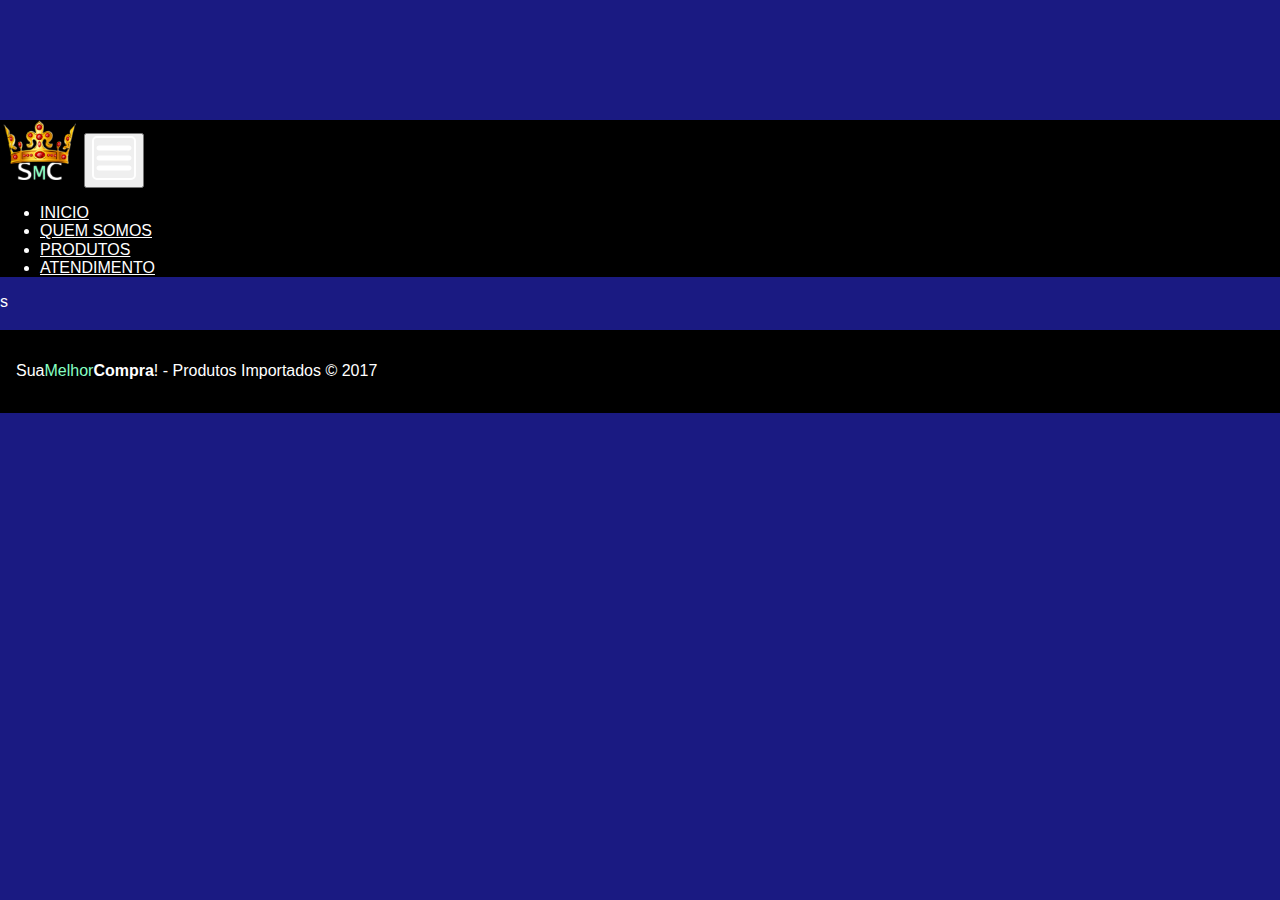
==== atendimento.html @ 42234c12 "Paginas Complementares adicionadas" ====
<!DOCTYPE html>
<html lang="pt-br">
   <head>
      <title>SuaMelhorCompra! - Quem Somos</title>
      <!-- Required meta tags -->
      <meta charset="utf-8">
      <meta name="viewport" content="width=device-width, initial-scale=1, shrink-to-fit=no">
      <!-- Bootstrap CSS -->
      <link rel="stylesheet" href="https://maxcdn.bootstrapcdn.com/bootstrap/4.0.0-beta/css/bootstrap.min.css" integrity="sha384-/Y6pD6FV/Vv2HJnA6t+vslU6fwYXjCFtcEpHbNJ0lyAFsXTsjBbfaDjzALeQsN6M" crossorigin="anonymous">
      <!-- style custom -->
      <link rel="stylesheet" href="css/normalize.css">
      <link rel="stylesheet" href="css/style.css">
   </head>
   <body>
      <header>
         <nav class="navbar navbar-expand-md navbar-main fixed-top">
            <div class="container-fluid">
               <a class="navbar-brand" href="#"><img src="images/logo.png" id="logoMarca" alt=""></a>
               <button class="navbar-toggler" type="button" data-toggle="collapse" data-target="#navbarNav" aria-controls="navbarNav" aria-expanded="false" aria-label="Toggle navigation">
               <img src="images/svg/menu.svg" id="toogler-svg" alt="">
               </button>
               <div class="collapse navbar-collapse justify-content-end" id="navbarNav">
                  <ul class="nav navbar-nav">
                     <li class="nav-item"><a class="nav-link" href="index.html">INICIO</a></li>
                     <li class="nav-item"><a class="nav-link" href="quem-somos.html">QUEM SOMOS</a></li>
                     <li class="nav-item"><a class="nav-link" href="loja.html">PRODUTOS</a></li>
                     <li class="nav-item"><a class="nav-link" href="atendimento.html">ATENDIMENTO</a></li>
                  </ul>
               </div>
            </div>
         </nav>
      </header>
      <div class="container">
          s
      </div>
         <!-- Optional JavaScript -->
         <!-- jQuery first, then Popper.js, then Bootstrap JS -->
         <script src="https://code.jquery.com/jquery-3.2.1.slim.min.js" integrity="sha384-KJ3o2DKtIkvYIK3UENzmM7KCkRr/rE9/Qpg6aAZGJwFDMVNA/GpGFF93hXpG5KkN" crossorigin="anonymous"></script>
         <script src="https://cdnjs.cloudflare.com/ajax/libs/popper.js/1.11.0/umd/popper.min.js" integrity="sha384-b/U6ypiBEHpOf/4+1nzFpr53nxSS+GLCkfwBdFNTxtclqqenISfwAzpKaMNFNmj4" crossorigin="anonymous"></script>
         <script src="https://maxcdn.bootstrapcdn.com/bootstrap/4.0.0-beta/js/bootstrap.min.js" integrity="sha384-h0AbiXch4ZDo7tp9hKZ4TsHbi047NrKGLO3SEJAg45jXxnGIfYzk4Si90RDIqNm1" crossorigin="anonymous"></script>
     
      <br>
      <footer>
         <p class="text-center">Sua<span class="logo-color">Melhor</span><strong>Compra</strong>! - Produtos Importados &copy; 2017</p>
      </footer>
   </body>
</html>
---- css/style.css ----
/* GLOBAL SETTINGS*/
body {
    width: 100%;
    height: 100%;
    font-family: "acumin-pro-condensed", sans-serif;
    color: #fff;
    background-color: #1A1A82;
    margin-top: 120px;
}

.logo-color{color: #86ffc2;text-shadow: 2px 2px 2px #000000;}
.carousel-item img{
    color: black;
}
.vertical-align{
    display: flex;
    justify-content: center;
    align-items: center;
}
/* NAV SETTINGS */

#logoMarca{
    width: 5em;
}
#toogler-svg{
    border-radius: 0px;
    width: 2.5em;
    border: 2px solid #fff;
    border-radius: 5px;
}
#toogler-svg:hover{cursor: pointer;}
.navbar-main{
    background-color: #000;
    align-items: center;
}
.navbar-main a{
    color: #fff;
    text-align: center;
    transition: 0.5s;
}
.navbar-main a:hover{
    color: #86ffc2;
    text-align: center;
    transition: 0.5s;
}
/*LOGIN NAV*/
.login-nav{
    background-color: #fff;
    display: inline-flex;
    float: right;
}
/* SLIDES */
.staticHome img{
    width: 60em;
}
.carousel-caption{
    background-color: rgba(0, 0, 0, 0.50);
    border-radius: 1em;
}
.carousel-control-next-icon, .carousel-control-prev-icon{
    background-color: rgba(0, 0, 0, 0.75);
    padding: 1em;
    border-radius: 5px;
}

/* CUSTOM TEXTS */
.text-margin{
    margin: 0 2em 1em 2em;
}

/* FOOTER SETTINGS */
footer{
    background-color: #000000;
    padding: 1em;
    color: #fff;
}
/*LOJA*/
.price-option__purchase {
  
  display: block;  
  font-weight: bold;
  text-align: center;
  text-transform: uppercase;
  text-decoration: none;
  color: rgb(255, 0, 0);
    background-color: #fff;
    border-radius: 5px;
  
}
.price-option__purchase:hover{
    text-decoration: none;
}
figure{
    margin: 0.5em;
    background-color: #000;
    padding: 5px;
    border-radius: 5px;
}




/* RESPONSIVE */

@media (max-width: 576px) { 
    h1{
        font-size: 1.6em;
    }
}


@media (min-width: 768px) { 
    h1{
        font-size: 5em;
        padding-top: 0.5em
    }

}


@media (min-width: 992px) { ... }


@media (min-width: 1200px) { ... }
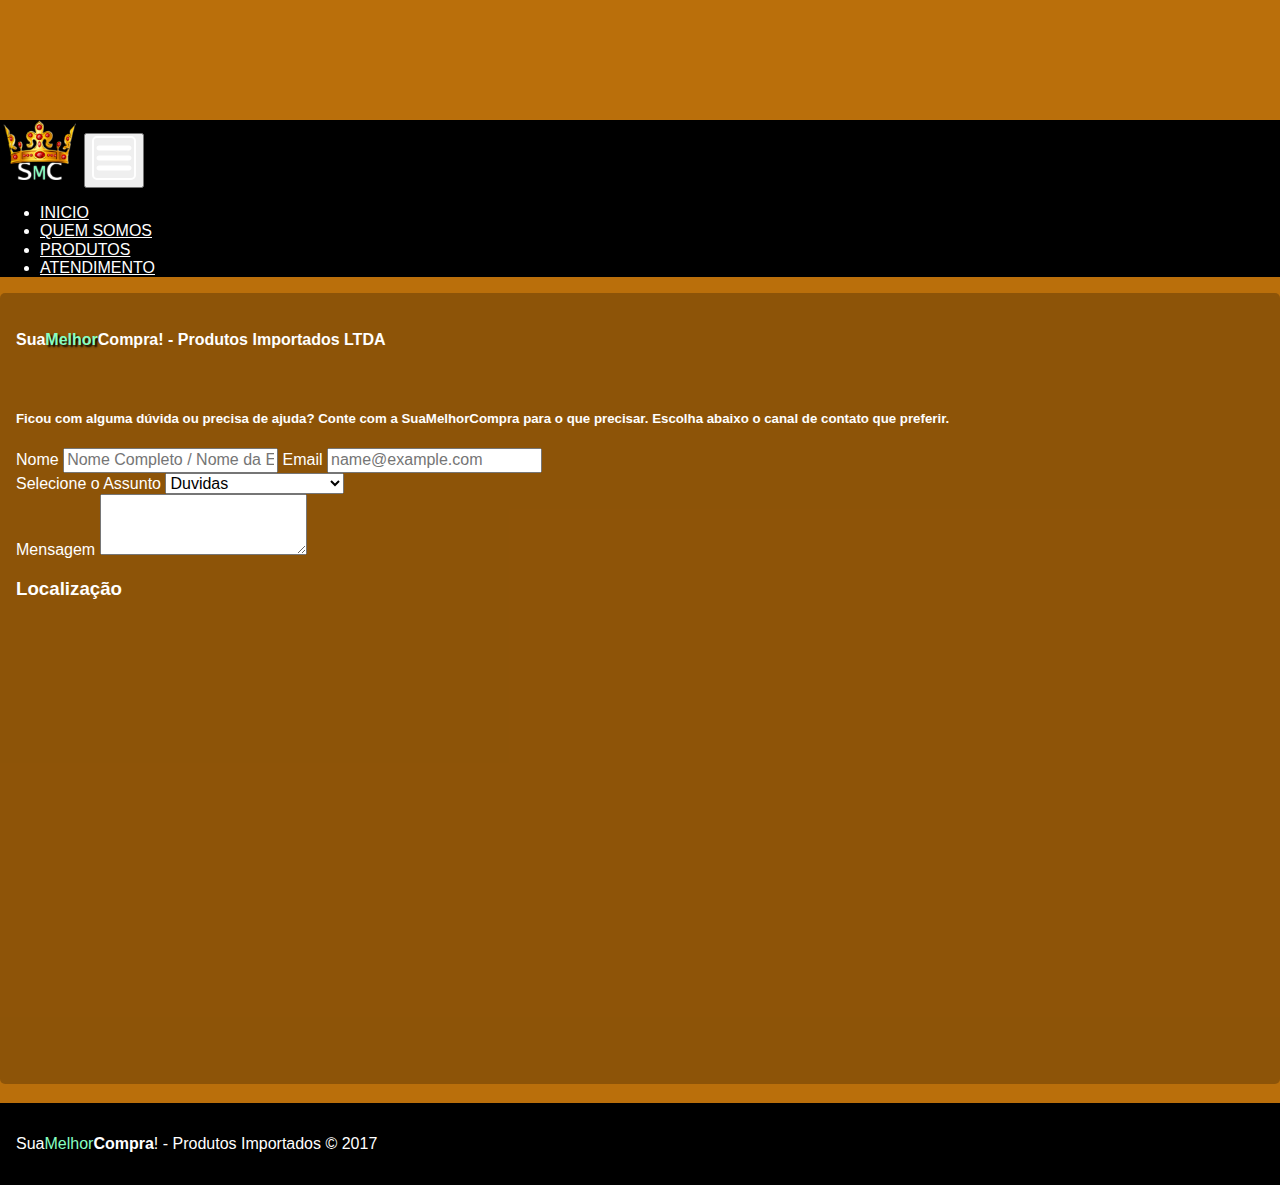
==== commit 95275b3d: "pagina atendimento criada" ====
--- a/atendimento.html
+++ b/atendimento.html
@@ -30,15 +30,45 @@
             </div>
          </nav>
       </header>
-      <div class="container">
-          s
+      <div class="container bg-form">
+        <h4 class="text-center">Sua<span class="logo-color">Melhor</span><strong>Compra</strong>! - Produtos Importados LTDA</h4>
+        <br>
+        <div class="">
+         <h5>Ficou com alguma dúvida ou precisa de ajuda? Conte com a SuaMelhorCompra para o que precisar. Escolha abaixo o canal de contato que preferir.</h5>
+         <form>
+            <div class="form-group">
+               <label class="col-form-label" for="formGroupExampleInput">Nome</label>
+               <input type="text" class="form-control" id="formGroupExampleInput" placeholder="Nome Completo / Nome da Empresa">
+               <label for="exampleFormControlInput1">Email</label>
+               <input type="email" class="form-control" id="exampleFormControlInput1" placeholder="name@example.com">
+            </div>
+            <div class="form-group">
+               <label for="exampleFormControlSelect1">Selecione o Assunto</label>
+               <select class="form-control" id="exampleFormControlSelect1">
+                  <option>Duvidas</option>
+                  <option>Sugestões</option>
+                  <option>Reclamações</option>
+                  <option>Orçamento Especifico</option>
+               </select>
+            </div>
+            <div class="form-group">
+               <label for="exampleFormControlTextarea1">Mensagem</label>
+               <textarea class="form-control" id="exampleFormControlTextarea1" rows="3"></textarea>
+            </div>
+         </form>
+         </div>
+         <div class="">
+                          <h3>Localização</h3>
+             <div class="col-md-12 vertical-align">
+                 <iframe src="https://www.google.com/maps/embed?pb=!1m18!1m12!1m3!1d14763.210541068951!2d-49.0825537302246!3d-22.323302799999986!2m3!1f0!2f0!3f0!3m2!1i1024!2i768!4f13.1!3m3!1m2!1s0x94bf67afd3e1ddc1%3A0xcef9ef56040c748d!2sShopping+Center+7!5e0!3m2!1spt-BR!2sbr!4v1508817968699" width="600" height="450" frameborder="0" style="border:0" allowfullscreen></iframe>
+             </div>
+         </div>
       </div>
-         <!-- Optional JavaScript -->
-         <!-- jQuery first, then Popper.js, then Bootstrap JS -->
-         <script src="https://code.jquery.com/jquery-3.2.1.slim.min.js" integrity="sha384-KJ3o2DKtIkvYIK3UENzmM7KCkRr/rE9/Qpg6aAZGJwFDMVNA/GpGFF93hXpG5KkN" crossorigin="anonymous"></script>
-         <script src="https://cdnjs.cloudflare.com/ajax/libs/popper.js/1.11.0/umd/popper.min.js" integrity="sha384-b/U6ypiBEHpOf/4+1nzFpr53nxSS+GLCkfwBdFNTxtclqqenISfwAzpKaMNFNmj4" crossorigin="anonymous"></script>
-         <script src="https://maxcdn.bootstrapcdn.com/bootstrap/4.0.0-beta/js/bootstrap.min.js" integrity="sha384-h0AbiXch4ZDo7tp9hKZ4TsHbi047NrKGLO3SEJAg45jXxnGIfYzk4Si90RDIqNm1" crossorigin="anonymous"></script>
-     
+      <!-- Optional JavaScript -->
+      <!-- jQuery first, then Popper.js, then Bootstrap JS -->
+      <script src="https://code.jquery.com/jquery-3.2.1.slim.min.js" integrity="sha384-KJ3o2DKtIkvYIK3UENzmM7KCkRr/rE9/Qpg6aAZGJwFDMVNA/GpGFF93hXpG5KkN" crossorigin="anonymous"></script>
+      <script src="https://cdnjs.cloudflare.com/ajax/libs/popper.js/1.11.0/umd/popper.min.js" integrity="sha384-b/U6ypiBEHpOf/4+1nzFpr53nxSS+GLCkfwBdFNTxtclqqenISfwAzpKaMNFNmj4" crossorigin="anonymous"></script>
+      <script src="https://maxcdn.bootstrapcdn.com/bootstrap/4.0.0-beta/js/bootstrap.min.js" integrity="sha384-h0AbiXch4ZDo7tp9hKZ4TsHbi047NrKGLO3SEJAg45jXxnGIfYzk4Si90RDIqNm1" crossorigin="anonymous"></script>
       <br>
       <footer>
          <p class="text-center">Sua<span class="logo-color">Melhor</span><strong>Compra</strong>! - Produtos Importados &copy; 2017</p>
--- a/css/style.css
+++ b/css/style.css
@@ -4,7 +4,7 @@
     height: 100%;
     font-family: "acumin-pro-condensed", sans-serif;
     color: #fff;
-    background-color: #1A1A82;
+    background-color: #BA6F0B;
     margin-top: 120px;
 }
 
@@ -67,6 +67,11 @@
 .text-margin{
     margin: 0 2em 1em 2em;
 }
+.bg-form{
+    background-color: rgba(0, 0, 0, 0.24);
+    padding: 1em;
+    border-radius: 5px;
+}
 
 /* FOOTER SETTINGS */
 footer{
